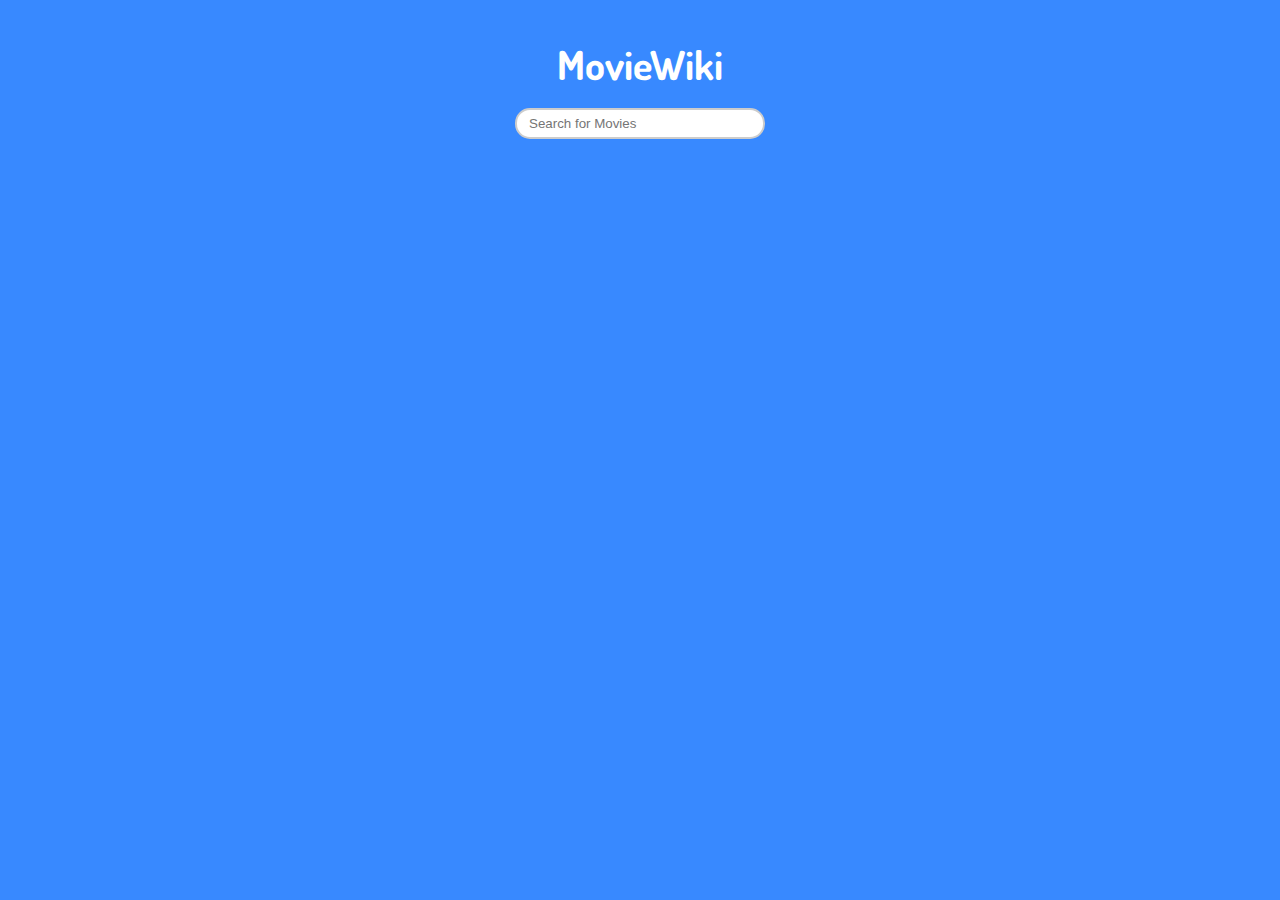
==== index.html @ 8834f73e "Add files via upload" ====
<!DOCTYPE html>
<html>
<head>
	<title>MovieWiki</title>
	<meta charset="UTF-8">
  	<meta name="viewport" content="width=device-width, initial-scale=1.0">
	<link href="https://fonts.googleapis.com/css?family=Dosis:400,700" rel="stylesheet">
	<link rel="stylesheet" type="text/css" href="style.css">
	

</head>
<body onload="movie()">
	<center>
	<div id="mydiv">
		<h1>Movie<span style="font-weight: bold">Wiki</span></h1>
		<input type="text" name="movie" id="movie" placeholder="Search for Movies" onkeypress="searchMovie(this.value)">
	</div>
</center>
	<div id="output"></div>
</body>
<script type="text/javascript" src="script.js"></script>
</html>
---- style.css ----
* {
  box-sizing: border-box;
}

html {
  -webkit-font-smoothing: antialiased;
  -moz-osx-font-smoothing: grayscale;
  font-family: 'Dosis', sans-serif;
  line-height: 1.6;
}

body{
  background: #3889ff;
}
#output {
  max-width: 1200px;
  margin: 0 auto;
}

.inner{
  margin-top: -20px;
  text-align: center;
  cursor: pointer;
}
h1 {
  text-align: center;
  padding: 1.5rem 2.5rem;
  margin: 0 0 2rem 0;
  font-size: 2.5rem;
  color: white;
  margin-bottom: -12px;
}
h4{
  text-align: center;
  padding: 1.5rem 2.5rem;
  margin: 0 0 2rem 0;
}
img {
  display: block;
  margin: 1rem auto;
  max-width: 100%;
}

p {
  color:white;
  font-weight: bold;
  font-size: 18px;
}
.main{
  width: 150px;
  margin: 1rem;
  cursor: pointer;
}
.container {
  display: flex;
  flex-wrap: wrap;
}

.card {
  margin: 1rem;
  width: 150px;
  height: 250px;
  background-color: white;
  background-size: 100% 100%;
  box-shadow: 2px 4px 25px rgba(0, 0, 0, .1);
  border-radius: 12px;
  overflow: hidden;
  transition: all .2s linear;
  padding: 5px;
}

.card:hover {
  box-shadow: 2px 8px 45px rgba(0, 0, 0, .15);
  transform: translate3D(0, -2px, 0);
}
#movie{
  border: 2px solid #ccc;
  display: inline-block;
  padding: 6px 12px;
  width: 250px;
  border-radius: 15px;
}

@media screen and (min-width: 600px) {
  .card {
    flex: 1 1 calc(50% - 2rem);
  }
}

@media screen and (min-width: 900px) {
  .card {
    flex: 1 1 calc(25% - 2rem);
  }
}

.card:nth-child(2n) h1 {
  background-image: linear-gradient(120deg, #84fab0 0%, #8fd3f4 100%);
}

.card:nth-child(4n) h1 {
  background-image: linear-gradient(120deg, #ff9a9e 0%, #fecfef 100%);
}

.card:nth-child(5n) h1 {
  background-image: linear-gradient(120deg, #ffc3a0 0%, #ffafbd 100%);
}

#mybtn{
  background-color: green;
  border:1px solid green;
  border-radius: 20px;
  width: 150px;
  height: 50px;
  color:white;
  font-variant: small-caps;
  cursor: pointer;
  font-weight: bold;
}
.myoutput { 
  margin: 10px 50px 75px 25%;
  overflow:hidden;
   max-width: 1200px;
  margin: 0 auto;
}

.myoutput div {
   min-height: 200px;
   padding: 10px;
}

#photo {
  float:left; 
  margin-right:20px;
  width:240px;
}
#Details{ 
  overflow:hidden;
  margin:10px;
  border:2px dashed #ccc;
  min-height:170px;
}
.td1{
  text-align: center;
  font-variant: small-caps;
  font-weight: bold;
  font-size: 15px;
}
.td2{
  font-weight: bold;
}
@media screen and (max-width: 400px) {
   #photo { 
    float: none;
    margin-right:0;
    width:auto;
    border:0;    
  }
}
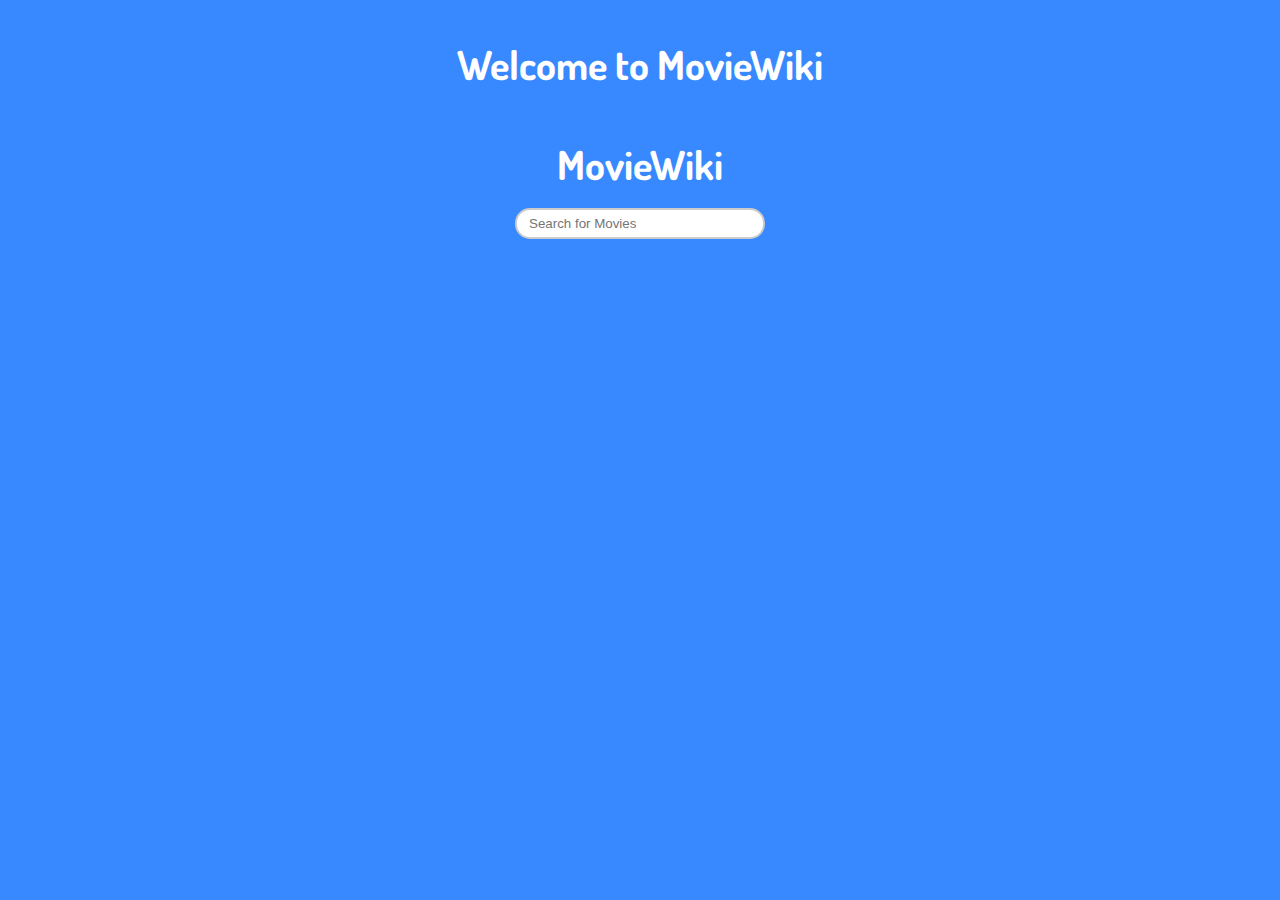
==== commit 11d6317c: "header added to index.html" ====
--- a/index.html
+++ b/index.html
@@ -1,22 +1,23 @@
-<!DOCTYPE html>
-<html>
-<head>
-	<title>MovieWiki</title>
-	<meta charset="UTF-8">
-  	<meta name="viewport" content="width=device-width, initial-scale=1.0">
-	<link href="https://fonts.googleapis.com/css?family=Dosis:400,700" rel="stylesheet">
-	<link rel="stylesheet" type="text/css" href="style.css">
-	
-
-</head>
-<body onload="movie()">
-	<center>
-	<div id="mydiv">
-		<h1>Movie<span style="font-weight: bold">Wiki</span></h1>
-		<input type="text" name="movie" id="movie" placeholder="Search for Movies" onkeypress="searchMovie(this.value)">
-	</div>
-</center>
-	<div id="output"></div>
-</body>
-<script type="text/javascript" src="script.js"></script>
+<!DOCTYPE html>
+<html>
+<head>
+	<title>MovieWiki</title>
+	<meta charset="UTF-8">
+  	<meta name="viewport" content="width=device-width, initial-scale=1.0">
+	<link href="https://fonts.googleapis.com/css?family=Dosis:400,700" rel="stylesheet">
+	<link rel="stylesheet" type="text/css" href="style.css">
+	
+
+</head>
+<body onload="movie()">
+	<center>
+    <h1>Welcome to MovieWiki</h1>
+	<div id="mydiv">
+		<h1>Movie<span style="font-weight: bold">Wiki</span></h1>
+		<input type="text" name="movie" id="movie" placeholder="Search for Movies" onkeypress="searchMovie(this.value)">
+	</div>
+</center>
+	<div id="output"></div>
+</body>
+<script type="text/javascript" src="script.js"></script>
 </html>